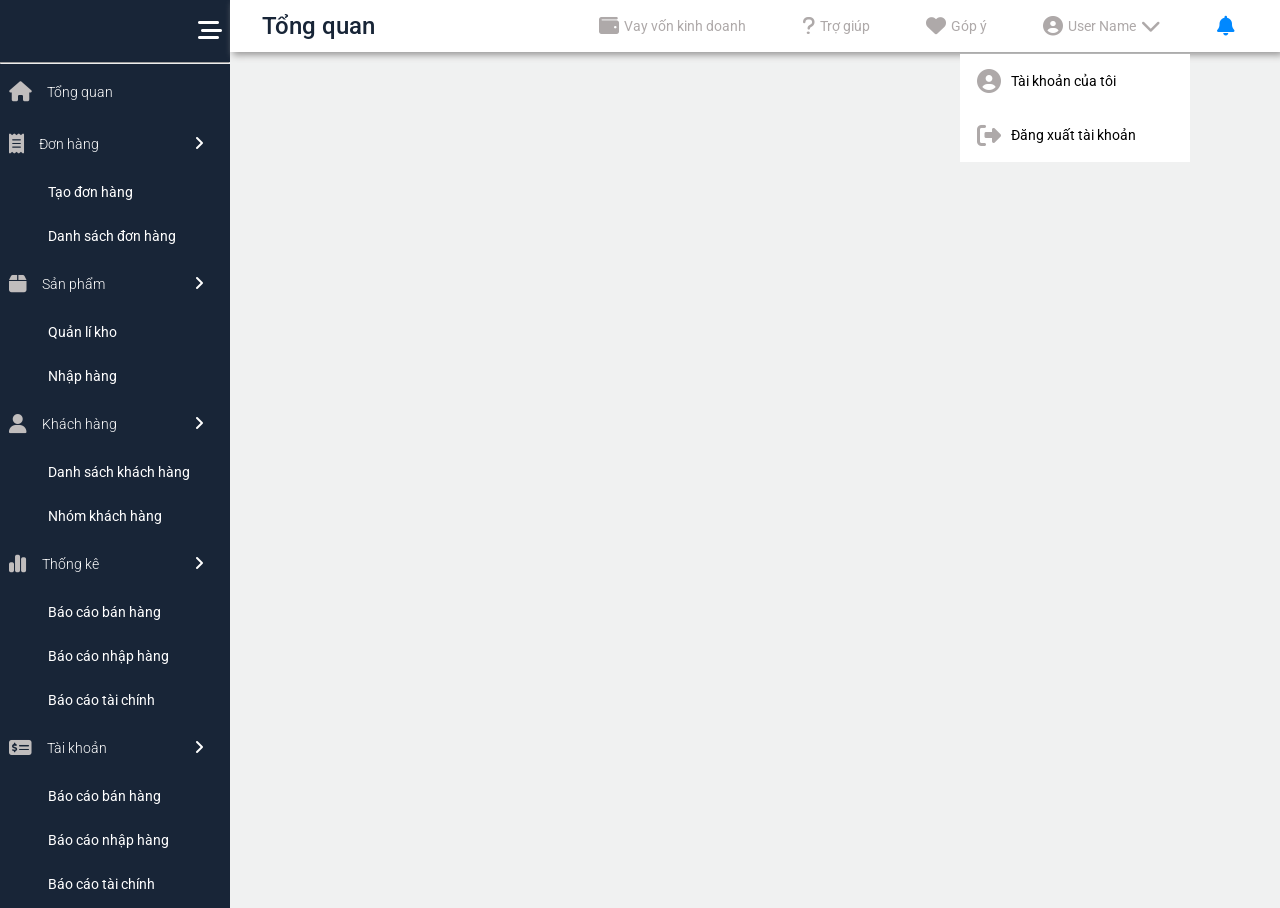
==== index.html @ c9289d79 "giang lam trang chu" ====
<!DOCTYPE html>
<html lang="en">
<head>
        <meta charset="UTF-8">
        <meta http-equiv="X-UA-Compatible" content="IE=edge">
        <meta name="viewport" content="width=device-width, initial-scale=1.0">
        <title>Document</title>
        <link href="https://fonts.googleapis.com/css2?family=Roboto:ital,wght@0,100;0,300;0,400;0,500;0,700;0,900;1,300;1,400;1,500;1,700;1,900&display=swap" rel="stylesheet">
        <link rel="stylesheet" href="style/main.css">
        <link rel="stylesheet" href="https://cdnjs.cloudflare.com/ajax/libs/font-awesome/6.2.0/css/all.min.css" integrity="sha512-xh6O/CkQoPOWDdYTDqeRdPCVd1SpvCA9XXcUnZS2FmJNp1coAFzvtCN9BmamE+4aHK8yyUHUSCcJHgXloTyT2A==" crossorigin="anonymous" referrerpolicy="no-referrer" />
</head>
<body>
        <main>
                <div class="container">
                        <div class="navbar__container">
                             <nav class="navbar__content">
                                 <div class="navbar__logo-item">
                                       <div class="navbar__logo">
                                        <img  src="https://sapo.dktcdn.net/fe-cdn-production/images/logo_sapo_white.svg" alt="">
                                        <div class="navbar__logo-icon">
                                                <i class="fa-solid fa-solid fa-bars-staggered"></i>
                                        </div>
                                       </div>
                                       <hr>
                                       
                                 </div>
                                 <a href="#">
                                 <div class="navbar__lists ">
                                        <div class="item-icon">
                                                <i class="fa-solid fa-house"></i>
                                        </div>
                                        <div class="item-name" >Tổng quan</div>
                                 </div>
                                </a>
                                <a href="#">
                                        <div class="navbar__lists list">
                                               <div class="item-icon">
                                                <i class="fa-solid fa-receipt"></i>
                                               </div>
                                               <div class="item-name" >Đơn hàng</div>
                                               <div class="item-show"><i class="fa-solid fa-angle-right"></i></div>
                                        </div>
                                </a>
                                <div class="navbar__lists-hidden " >
                                        <a href=""><div>Tạo đơn hàng </div></a>
                                        <a href=""><div>Danh sách đơn hàng</div></a>
                                </div>
                                <a href="#">
                                        <div class="navbar__lists list2 ">
                                               <div class="item-icon">
                                                <i class="fa-solid fa-box"></i>
                                               </div>
                                               <div class="item-name" >Sản phẩm</div>
                                               <div class="item-show show2"><i class="fa-solid fa-angle-right"></i></div>
                                        </div>
                                </a>
                                <div class="navbar__lists-hidden hidden2 " >
                                        <a href=""><div>Quản lí kho </div></a>
                                        <a href=""><div>Nhập hàng</div></a>
                                </div>
                                <a href="#">
                                        <div class="navbar__lists list3 ">
                                               <div class="item-icon">
                                                <i class="fa-solid fa-user"></i>
                                               </div>
                                               <div class="item-name" >Khách hàng</div>
                                               <div class="item-show show3"><i class="fa-solid fa-angle-right"></i></div>
                                        </div>
                                </a>
                                <div class="navbar__lists-hidden hidden3 " >
                                        <a href=""><div>Danh sách khách hàng </div></a>
                                        <a href=""><div>Nhóm khách hàng</div></a>
                                </div>
                                <a href="#">
                                        <div class="navbar__lists list4 ">
                                               <div class="item-icon">
                                                <i class="fa-sharp fa-solid fa-chart-simple"></i>
                                               </div>
                                               <div class="item-name" >Thống kê</div>
                                               <div class="item-show show4"><i class="fa-solid fa-angle-right"></i></div>
                                        </div>
                                </a>
                                <div class="navbar__lists-hidden hidden4 " >
                                        <a href=""><div>Báo cáo bán hàng</div></a>
                                        <a href=""><div>Báo cáo nhập hàng</div></a>
                                        <a href=""><div>Báo cáo tài chính</div></a>
                                </div>
                                <a href="#">
                                        <div class="navbar__lists list5 ">
                                               <div class="item-icon">
                                                <i class="fa-solid fa-money-check-dollar"></i>
                                               </div>
                                               <div class="item-name" >Tài khoản</div>
                                               <div class="item-show show5"><i class="fa-solid fa-angle-right"></i></div>
                                        </div>
                                </a>
                                <div class="navbar__lists-hidden hidden5 " >
                                        <a href=""><div>Báo cáo bán hàng</div></a>
                                        <a href=""><div>Báo cáo nhập hàng</div></a>
                                        <a href=""><div>Báo cáo tài chính</div></a>
                                </div>
                                
                             </nav>
                        </div>
                        <div class="layout">
                          <div class="layout__header">
                                <h1 class="header--title">Tổng quan</h1>
                                <div class="header--item">
                                        <div>
                                                <i class="fa-solid fa-wallet"></i>
                                                <p>Vay vốn kinh doanh</p>
                                        </div>
                                        <div>
                                                <i class="fa-solid fa-question"></i>
                                                <p>Trợ giúp</p>   
                                        </div>
                                        <div>
                                                <i class="fa-solid fa-heart"></i>
                                                <p>Góp ý</p>
                                        </div>
                                        <div class="item-user">
                                                <i class="fa-sharp fa-solid fa-circle-user"></i>
                                                <p>User Name</p>
                                                <i class="fa-solid fa-chevron-down"></i>
                                        </div>
                                        <div>
                                                <i class="fa-solid fa-bell"></i>
                                                
                                        </div>
                                </div>
                                <div class="header__list-user">
                                   <div class="list-user">
                                        <i class="fa-sharp fa-solid fa-circle-user"></i>
                                        <p>Tài khoản của tôi</p>
                                   </div>
                                   <div class="list-user">
                                        <i class="fa-solid fa-right-from-bracket"></i>
                                        <p>Đăng xuất tài khoản</p>
                                   </div>
                                   
                                   
                                </div>
                          </div>
                        </div>
                </div>
        </main>
        <script src="js/script.js"></script>
</body>
</html>
---- style/main.css ----
*,
*::before,
*::after {
  box-sizing: border-box;
}
* {
  margin: 0;
  padding: 0;
  font: inherit;
}
body {
  line-height: 1.5;
  font-family: 'Roboto', sans-serif;
}
img,
picture,
video,
canvas,
svg {
  display: block;
  max-width: 100%;
}
input,
button,
textarea,
select {
  outline: none;
}
p,
h1,
h2,
h3,
h4,
h5,
h6 {
  overflow-wrap: break-word;
}
a{
        text-decoration: none;
        display: block;
}
li{
        list-style: none;
}

.container{
        display: grid;
        grid-template-columns: 230px auto ;
        height: 100vh;
}

.container__hidden{
  display: grid;
  grid-template-columns: 45px auto ;
  height: 100vh;
}

.navbar__container{
        background-color: #182537;
        

}
.navbar__content{
    row-gap: 5px;
}

.navbar__logo{
       display: flex;
       justify-content: space-between;
       align-items: center;
       padding: 5px 0px;
        
}
.navbar__logo img{
  width:130px;
  padding:12px 12px 0;
}
.navbar__logo__hidden img{
  display: none;
}
.navbar__logo .navbar__logo-icon{
  color: white;
  font-size: 24px;
  padding: 8px;
  cursor: pointer;
}
.navbar__lists{
   display: flex;
   align-items: center;
   column-gap: 10px;
   margin: 4px;
   height: 48px;
   position: relative;
}
.navbar__lists .item-icon{
    font-size: 20px;
    padding: 5px;
    color: rgb(192, 189, 189);
    
}
.navbar__lists:hover{
  background-color: #243041;
  
}
.navbar__lists:hover .item-icon{
   color: white;
   transition: all 0.25s ease-in-out;
}
.navbar__lists .item-name{
   font-size: 14px;
   color: white;
   font-weight: 300;
   
}

.item-show {
  position: absolute;
  right: 10%;
  color: white;
 
}
.item-show-rotate{
  transition: all 0.25s linear;
  transform: rotate(90deg);
}
.navbar__lists-hidden div{
       color: white;
       font-size: 14px;
       padding: 0 0 0 44px;
       margin: 4px;
       height: 40px;
       display: flex;
       align-items: center;
}
.navbar__lists-hidden div:hover{
  background-color: #243041;
    color: white;

}
.hidden{
  display: none;
  animation: opacity 1s linear;
  
}

.layout{
  background-color: #f0f1f1;
  
}
.layout__header{
  height: 52px;
  position: sticky;
  top:0;
  display: flex;
  justify-content: space-between;
  align-items: center;
  background-color: #ffffff;
  position: relative;
  box-shadow:  3px 3px 7px #979696;

  
}
.header--title{
  color: #182537;
  font-size: 24px;
  padding: 10px 32px;
  font-weight: 500;
}
.header--item{
   display: flex;
   column-gap: 30px;
   padding: 10px 32px;
}
.header--item div{
  display: flex;
  align-items: center;
  font-size: 14px;
  column-gap: 5px;
  color: rgb(174, 169, 169);
  padding: 16px 13px;
  cursor: pointer;
}
.header--item div:last-child{
  color: #0088ff;
}
.header--item div:hover{
    background-color: #f2f9ff;
    color: #0088ff;
  
}
.header--item div i{
  font-size: 20px;

}
.header__list-user{
  position: fixed;
  background-color: #ffffff;
  width: 230px;
  top:6%;
  right: 7%;
  z-index: 100;
 
}
.list-user{
  display: flex;
  align-items: center;
  height: 54px;
  column-gap: 10px;
  padding: 11px 17px;
  font-size: 14px;
  cursor: pointer;
}
.list-user i{
  color: rgb(174, 169, 169);
  font-size: 24px;
}
.list-user:hover{
  background-color: #f2f9ff;
    color: #0088ff;
}
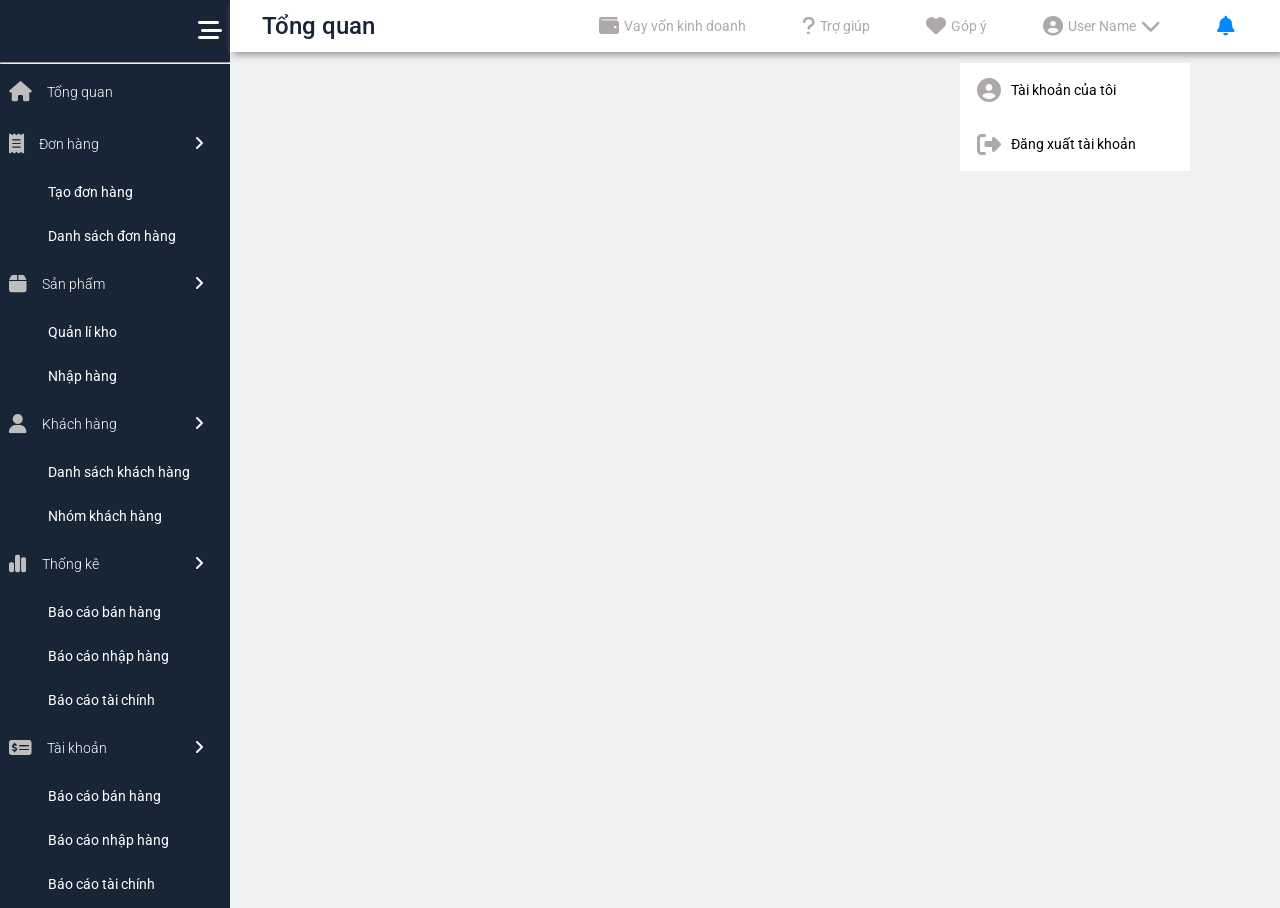
==== commit cce9f274: "rac" ====
--- a/index.html
+++ b/index.html
@@ -4,7 +4,12 @@
         <meta charset="UTF-8">
         <meta http-equiv="X-UA-Compatible" content="IE=edge">
         <meta name="viewport" content="width=device-width, initial-scale=1.0">
-        <title>Document</title>
+        <title>Dự án 1 </title>
+        <link
+        rel="shortcut icon"
+        href="https://sapo.dktcdn.net/fe-cdn-production/images/logo_sapo_white.svg"
+        type="image/x-icon"
+      />
         <link href="https://fonts.googleapis.com/css2?family=Roboto:ital,wght@0,100;0,300;0,400;0,500;0,700;0,900;1,300;1,400;1,500;1,700;1,900&display=swap" rel="stylesheet">
         <link rel="stylesheet" href="style/main.css">
         <link rel="stylesheet" href="https://cdnjs.cloudflare.com/ajax/libs/font-awesome/6.2.0/css/all.min.css" integrity="sha512-xh6O/CkQoPOWDdYTDqeRdPCVd1SpvCA9XXcUnZS2FmJNp1coAFzvtCN9BmamE+4aHK8yyUHUSCcJHgXloTyT2A==" crossorigin="anonymous" referrerpolicy="no-referrer" />
@@ -68,7 +73,7 @@
                                         </div>
                                 </a>
                                 <div class="navbar__lists-hidden hidden3 " >
-                                        <a href=""><div>Danh sách khách hàng </div></a>
+                                        <a href="dskhachhang.html"><div>Danh sách khách hàng </div></a>
                                         <a href=""><div>Nhóm khách hàng</div></a>
                                 </div>
                                 <a href="#">
--- a/style/main.css
+++ b/style/main.css
@@ -155,9 +155,8 @@
   justify-content: space-between;
   align-items: center;
   background-color: #ffffff;
-  position: relative;
   box-shadow:  3px 3px 7px #979696;
-
+  z-index: 1;
   
 }
 .header--title{
@@ -180,6 +179,9 @@
   padding: 16px 13px;
   cursor: pointer;
 }
+.item-user{
+  position: relative;
+}
 .header--item div:last-child{
   color: #0088ff;
 }
@@ -196,7 +198,7 @@
   position: fixed;
   background-color: #ffffff;
   width: 230px;
-  top:6%;
+  top:7%;
   right: 7%;
   z-index: 100;
  
